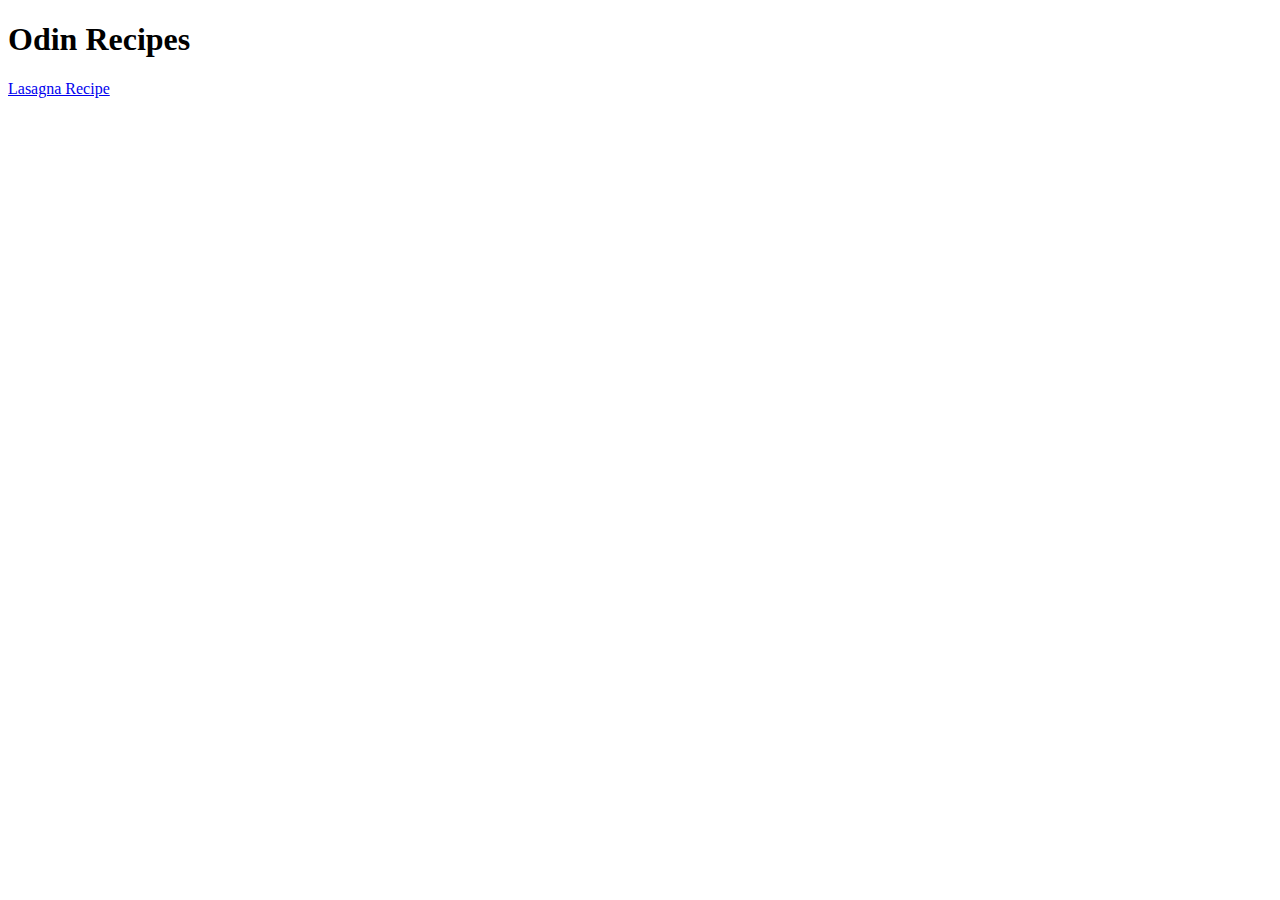
==== index.html @ c902f167 "Add index, images, and lasagna files" ====
<!DOCTYPE html>
<html lang="en">
<head>
    <meta charset="UTF-8">
    <meta name="viewport" content="width=device-width, initial-scale=1.0">
    <title>Document</title>
</head>
<body>
    <h1>Odin Recipes</h1>
        <a href="recipes/lasagna.html">Lasagna Recipe</a>
</body>
</html>
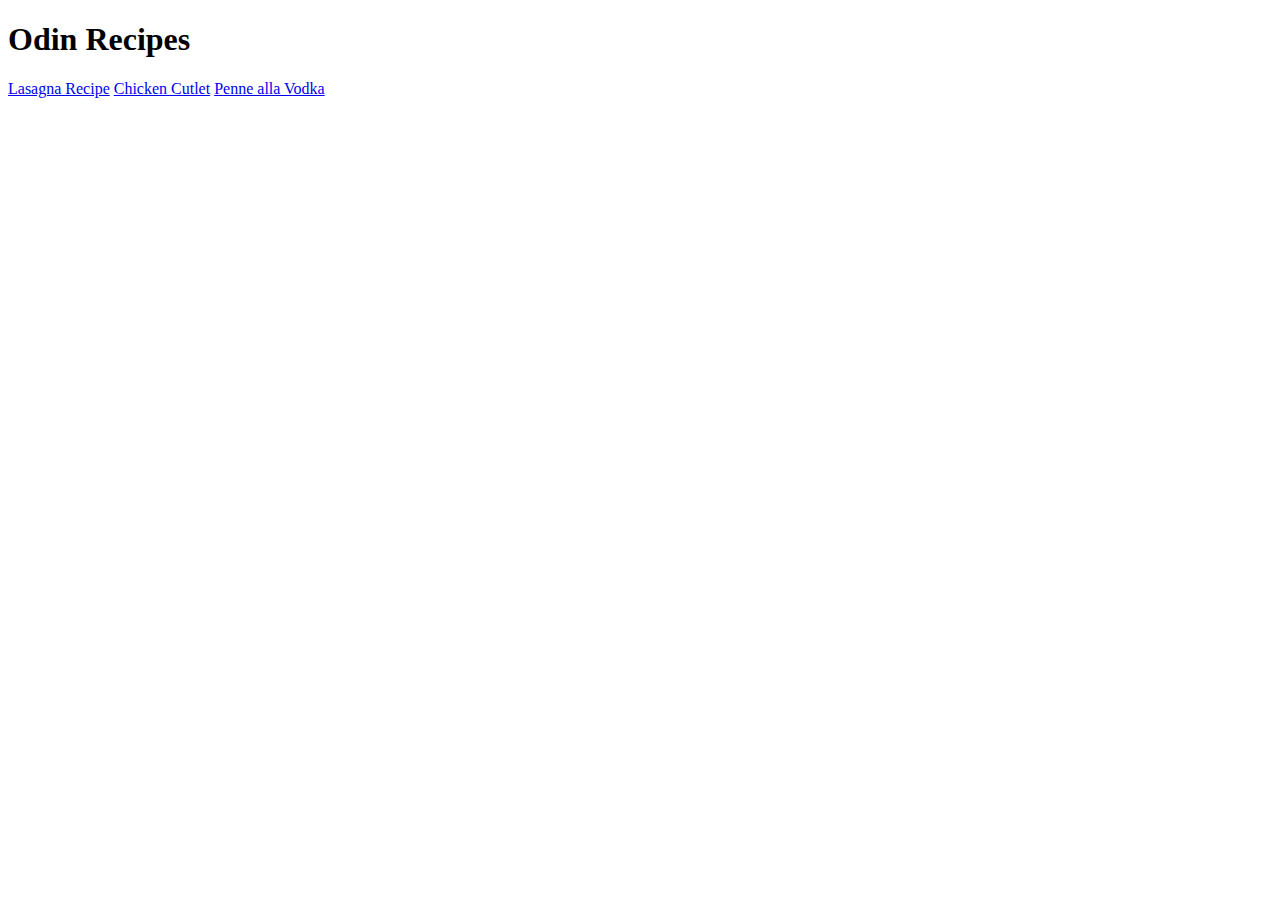
==== commit ec5f2959: "Fix typo and add recipes to index page" ====
--- a/index.html
+++ b/index.html
@@ -8,5 +8,7 @@
 <body>
     <h1>Odin Recipes</h1>
         <a href="recipes/lasagna.html">Lasagna Recipe</a>
+        <a href="recipes/chicken-cutlet.html">Chicken Cutlet</a>
+        <a href="recipes/penne-vodka.html">Penne alla Vodka</a>
 </body>
 </html>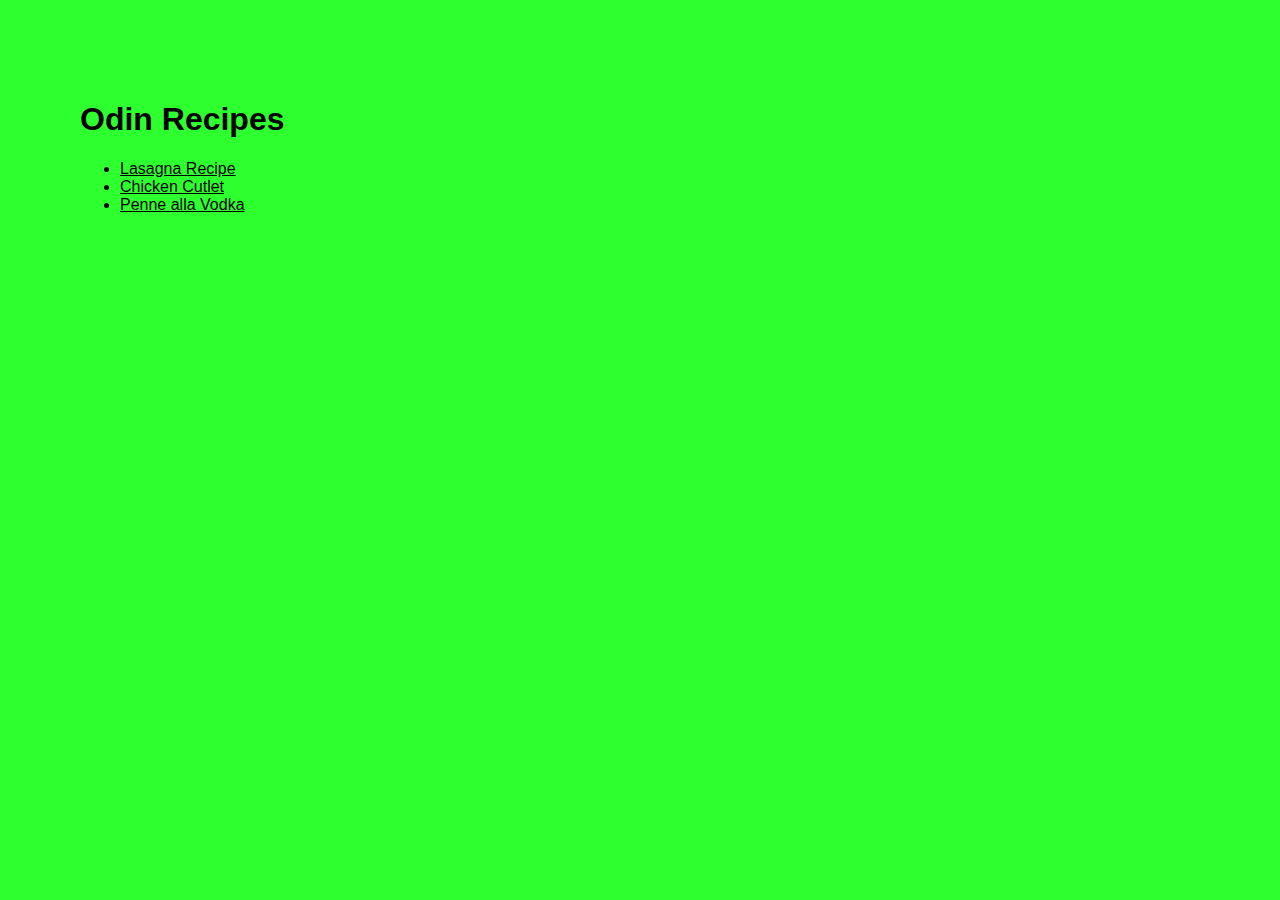
==== commit 69756fe6: "Add background color to recipe pages" ====
--- a/index.html
+++ b/index.html
@@ -4,11 +4,14 @@
     <meta charset="UTF-8">
     <meta name="viewport" content="width=device-width, initial-scale=1.0">
     <title>Document</title>
+    <link rel="stylesheet" href="style.css">
 </head>
 <body>
     <h1>Odin Recipes</h1>
-        <a href="recipes/lasagna.html">Lasagna Recipe</a>
-        <a href="recipes/chicken-cutlet.html">Chicken Cutlet</a>
-        <a href="recipes/penne-vodka.html">Penne alla Vodka</a>
-</body>
+    <ul>
+        <li><a href="recipes/lasagna.html">Lasagna Recipe</a></li>
+        <li><a href="recipes/chicken-cutlet.html">Chicken Cutlet</a></li>
+        <li><a href="recipes/penne-vodka.html">Penne alla Vodka</a></li>
+    </ul>
+    </body>
 </html>--- a/style.css
+++ b/style.css
@@ -0,0 +1,12 @@
+/* style.css */
+
+body {
+    font-family: 'Segoe UI', Tahoma, Geneva, Verdana, sans-serif;
+    background-color: #2eff2e;
+    padding: 80px;
+    margin: auto;
+}
+
+a {
+    color:black;
+}
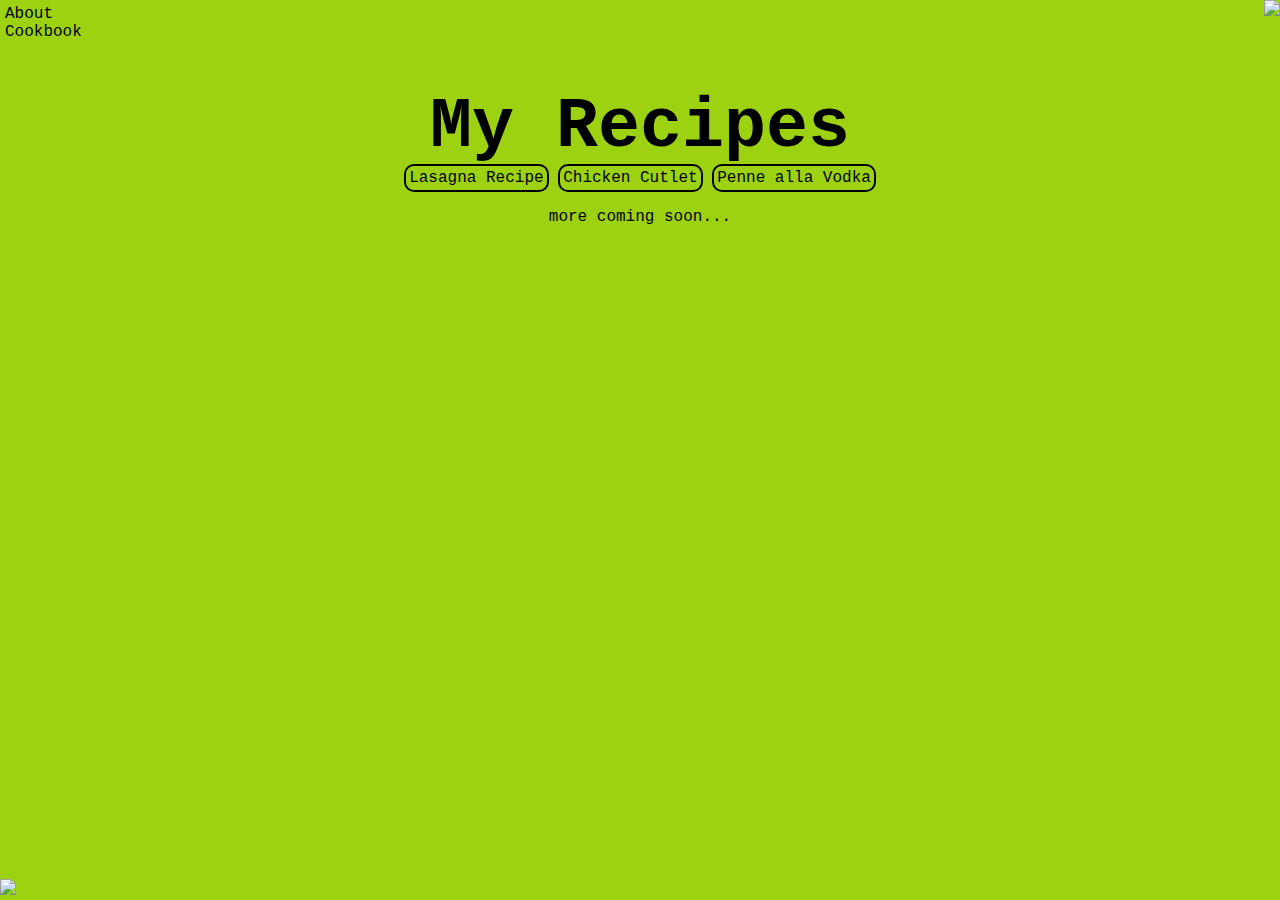
==== commit d9e2bfc0: "Add styling to recipe index page I made it feel more brat" ====
--- a/index.html
+++ b/index.html
@@ -7,11 +7,29 @@
     <link rel="stylesheet" href="style.css">
 </head>
 <body>
-    <h1>Odin Recipes</h1>
-    <ul>
-        <li><a href="recipes/lasagna.html">Lasagna Recipe</a></li>
-        <li><a href="recipes/chicken-cutlet.html">Chicken Cutlet</a></li>
-        <li><a href="recipes/penne-vodka.html">Penne alla Vodka</a></li>
-    </ul>
-    </body>
-</html>+    <div class="menu-list-left">
+        <ul class="menu-list-items">
+            <li><a href="">About</a></li>
+            <li><a href="https://www.amazon.com/Martha-Cookbook-Favorite-Recipes-Lessons/dp/0593139208">Cookbook</a></li>
+        </ul>    
+    </div>
+    <div class="menu-list-right">    
+        <img src="https://abcdinamo.com/pdf-assets/Dinamo_Accept_Cookies_Cookie.png">
+    </div>
+    
+    <h1>My Recipes</h1>
+        <div class="recipes">
+            <div class="recipe-card"><a href="recipes/lasagna.html">Lasagna Recipe</a></div>
+            <div class="recipe-card"><a href="recipes/chicken-cutlet.html">Chicken Cutlet</a></div>
+            <div class="recipe-card"> <a href="recipes/penne-vodka.html">Penne alla Vodka</a></div>
+        </div>
+        <div class="subheading">
+            <p>more coming soon...</p> 
+        </div>
+    <div class="menu-list-left-bottom">
+        <img src="https://abcdinamo.com/pdf-assets/Dinamo_Accept_Cookies_Hand.png">
+    </div>
+        
+</html>
+
+
--- a/style.css
+++ b/style.css
@@ -1,12 +1,76 @@
 /* style.css */
 
 body {
-    font-family: 'Segoe UI', Tahoma, Geneva, Verdana, sans-serif;
-    background-color: #2eff2e;
-    padding: 80px;
+    font-family: 'Courier New', Courier, monospace;
+    background-color: #9DD211;
+    margin: 80px;
+    line-height 1.1em;
+
+}
+
+.menu-list-left {
+    margin-top: -75px;
+    margin-left: -75px;
+    text-decoration: none;
+}
+
+.menu-list-items {
+    list-style-type: none;
+    padding: 0;
+    margin: 0;
+}
+
+.menu-list-items a:hover {
+    font-weight: bold;
+    font-size: 20px;
+}
+
+.menu-list-right {
+    position:absolute;
+    top:0;
+    right:0;
+}
+
+.menu-list-left-bottom {
+    position: absolute;
+    bottom:0;
+    left:0;
+}
+
+
+h1 {
+    text-align: center;
+    font-size: 70px;
+}
+
+.recipes{
     margin: auto;
+    text-align: center;
+    margin-top:-50px;
+}
+
+.recipe-card {
+    display:inline-block;
+    margin: auto;
+    margin: auto;
+    border: 2px solid black;
+    border-radius: 10px;
+    padding: 3px 3px;
+    font-size: 16px;
+}
+
+.recipe-card:hover {
+    background-color: white;;
+
 }
 
 a {
-    color:black;
+    text-decoration: none;
+    color: black;
+
 }
+
+.subheading {
+    text-align: center;
+
+}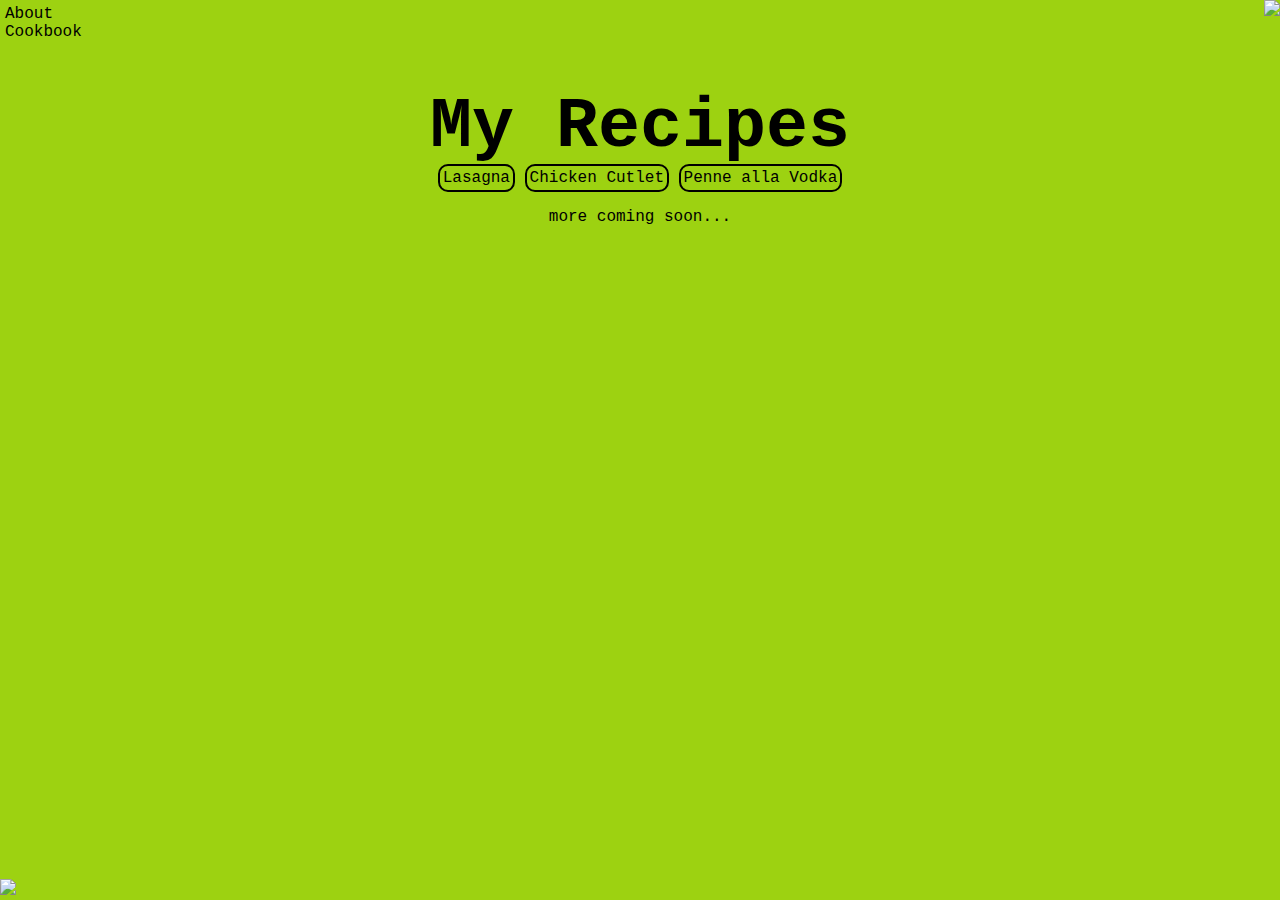
==== commit 8f978ae4: "Change css style for recipe index.html" ====
--- a/index.html
+++ b/index.html
@@ -17,9 +17,9 @@
         <img src="https://abcdinamo.com/pdf-assets/Dinamo_Accept_Cookies_Cookie.png">
     </div>
     
-    <h1>My Recipes</h1>
+    <h1 class="home-h1">My Recipes</h1>
         <div class="recipes">
-            <div class="recipe-card"><a href="recipes/lasagna.html">Lasagna Recipe</a></div>
+            <div class="recipe-card"><a href="recipes/lasagna.html">Lasagna</a></div>
             <div class="recipe-card"><a href="recipes/chicken-cutlet.html">Chicken Cutlet</a></div>
             <div class="recipe-card"> <a href="recipes/penne-vodka.html">Penne alla Vodka</a></div>
         </div>
--- a/style.css
+++ b/style.css
@@ -23,6 +23,7 @@
 .menu-list-items a:hover {
     font-weight: bold;
     font-size: 20px;
+ 
 }
 
 .menu-list-right {
@@ -31,16 +32,36 @@
     right:0;
 }
 
+.menu-list-right:hover {
+    position: absolute;
+    top: 5px;
+    right: 0;
+}
+
 .menu-list-left-bottom {
     position: absolute;
     bottom:0;
     left:0;
 }
 
+.menu-list-left-bottom:hover {
+    position: absolute;
+    bottom: 5px;
+    left: 0;
+}
 
-h1 {
+
+.home-h1 {
     text-align: center;
     font-size: 70px;
+}
+
+.recipe-h1 {
+    font-size: 32px;
+}
+
+.home-h1:hover{
+    color:rgb(169, 55, 74);
 }
 
 .recipes{
@@ -60,15 +81,14 @@
 }
 
 .recipe-card:hover {
-    background-color: white;;
-
+    background-color: white;
 }
 
 a {
     text-decoration: none;
     color: black;
+}
 
-}
 
 .subheading {
     text-align: center;
